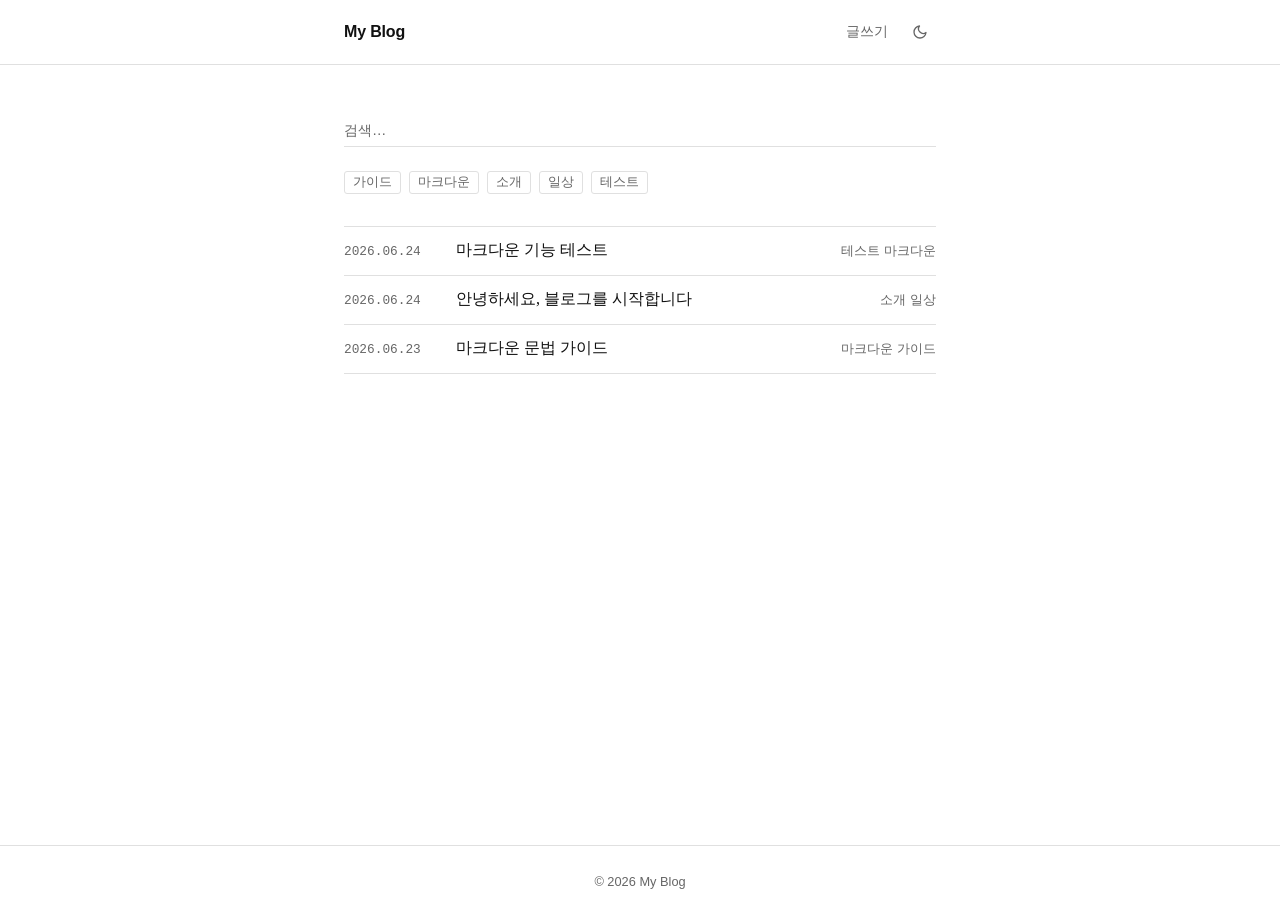
==== index.html @ ff7f7279 "Initial commit: 마크다운 기반 정적 블로그 - 미니멀/타이포그래피 중심 디자인 (다크 모드, 반응형) - 마크다운 파서, 검색·태그 필터·목차·읽기 진행바 - 브라우저" ====
<!DOCTYPE html>
<html lang="ko">
<head>
  <meta charset="UTF-8">
  <meta name="viewport" content="width=device-width, initial-scale=1.0">
  <title>My Blog</title>
  <link rel="stylesheet" href="css/base.css">
  <link rel="stylesheet" href="css/layout.css">
  <link rel="stylesheet" href="css/components.css">
</head>
<body>

  <header class="site-header">
    <div class="header-inner">
      <a href="index.html" class="site-title">My Blog</a>
      <div class="header-actions">
        <a href="write.html" class="header-link">글쓰기</a>
        <button id="theme-toggle" class="theme-toggle" aria-label="테마 전환"></button>
      </div>
    </div>
  </header>

  <main>
    <div class="page-container">

      <div class="search-box">
        <input
          id="search-input"
          class="search-input"
          type="search"
          placeholder="검색…"
          autocomplete="off"
          spellcheck="false"
        >
      </div>

      <div id="tag-filter" class="tag-filter"></div>

      <div id="post-list">
        <div class="state-loading">
          <div class="spinner"></div>
          불러오는 중…
        </div>
      </div>

    </div>
  </main>

  <footer class="site-footer">
    © 2026 My Blog
  </footer>

  <script type="module" src="js/main.js"></script>
</body>
</html>
---- css/base.css ----
*, *::before, *::after {
  box-sizing: border-box;
  margin: 0;
  padding: 0;
}

:root {
  --color-bg: #ffffff;
  --color-surface: #f5f5f5;
  --color-border: #e0e0e0;
  --color-text: #111111;
  --color-text-muted: #666666;
  --color-accent: #0066cc;
  --color-code-bg: #f5f5f5;
  --color-blockquote-border: #cccccc;
  --color-progress: #0066cc;

  --font-serif: Georgia, 'Times New Roman', Times, serif;
  --font-sans: -apple-system, BlinkMacSystemFont, 'Segoe UI', Roboto, Helvetica, Arial, sans-serif;
  --font-mono: 'SFMono-Regular', Consolas, 'Liberation Mono', Menlo, monospace;

  --font-size-base: 1.125rem;
  --font-size-sm: 0.9rem;
  --font-size-xs: 0.8rem;
  --line-height: 1.8;

  --space-1: 0.25rem;
  --space-2: 0.5rem;
  --space-3: 0.75rem;
  --space-4: 1rem;
  --space-6: 1.5rem;
  --space-8: 2rem;
  --space-12: 3rem;
  --space-16: 4rem;

  --radius: 3px;
  --transition: 150ms ease;
}

[data-theme="dark"] {
  --color-bg: #111111;
  --color-surface: #1c1c1c;
  --color-border: #333333;
  --color-text: #dddddd;
  --color-text-muted: #888888;
  --color-accent: #6699ff;
  --color-code-bg: #1c1c1c;
  --color-blockquote-border: #444444;
  --color-progress: #6699ff;
}

html {
  font-size: 16px;
  scroll-behavior: smooth;
}

body {
  font-family: var(--font-serif);
  font-size: var(--font-size-base);
  line-height: var(--line-height);
  color: var(--color-text);
  background-color: var(--color-bg);
  transition: background-color var(--transition), color var(--transition);
  -webkit-font-smoothing: antialiased;
}

a {
  color: var(--color-accent);
  text-decoration: none;
  transition: opacity var(--transition);
}

a:hover {
  opacity: 0.75;
}

img {
  max-width: 100%;
  height: auto;
  display: block;
}
---- css/layout.css ----
/* 읽기 진행바 */
.progress-bar {
  position: fixed;
  top: 0;
  left: 0;
  width: 0%;
  height: 2px;
  background: var(--color-progress);
  z-index: 200;
  transition: width 80ms linear;
}

/* 헤더 */
.site-header {
  border-bottom: 1px solid var(--color-border);
  transition: border-color var(--transition);
}

.header-inner {
  max-width: 640px;
  margin: 0 auto;
  padding: var(--space-4) var(--space-6);
  display: flex;
  align-items: center;
  justify-content: space-between;
}

.site-title {
  font-family: var(--font-sans);
  font-size: 1rem;
  font-weight: 700;
  color: var(--color-text);
  letter-spacing: -0.01em;
}

.site-title:hover {
  opacity: 0.7;
  color: var(--color-text);
}

.header-actions {
  display: flex;
  align-items: center;
  gap: var(--space-4);
}

.header-link {
  font-family: var(--font-sans);
  font-size: var(--font-size-sm);
  color: var(--color-text-muted);
}

.header-link:hover {
  color: var(--color-text);
  opacity: 1;
}

/* 메인 */
main {
  min-height: calc(100vh - 120px);
}

.page-container {
  max-width: 640px;
  margin: 0 auto;
  padding: var(--space-12) var(--space-6);
}

/* 푸터 */
.site-footer {
  border-top: 1px solid var(--color-border);
  padding: var(--space-6);
  text-align: center;
  color: var(--color-text-muted);
  font-family: var(--font-sans);
  font-size: var(--font-size-xs);
  transition: border-color var(--transition);
}

.site-footer a {
  color: var(--color-text-muted);
}

@media (max-width: 600px) {
  .header-inner,
  .page-container {
    padding-left: var(--space-4);
    padding-right: var(--space-4);
  }
}
---- css/components.css ----
/* 테마 토글 버튼 */
.theme-toggle {
  display: flex;
  align-items: center;
  justify-content: center;
  width: 2rem;
  height: 2rem;
  border: none;
  background: none;
  color: var(--color-text-muted);
  cursor: pointer;
  transition: color var(--transition);
  border-radius: var(--radius);
}

.theme-toggle:hover {
  color: var(--color-text);
}

.theme-toggle svg {
  width: 1rem;
  height: 1rem;
  stroke: currentColor;
  fill: none;
  stroke-width: 2;
  stroke-linecap: round;
  stroke-linejoin: round;
}

/* 검색창 */
.search-box {
  width: 100%;
  margin-bottom: var(--space-6);
}

.search-input {
  width: 100%;
  padding: var(--space-2) 0;
  font-family: var(--font-sans);
  font-size: var(--font-size-sm);
  color: var(--color-text);
  background: transparent;
  border: none;
  border-bottom: 1px solid var(--color-border);
  outline: none;
  transition: border-color var(--transition);
}

.search-input::placeholder {
  color: var(--color-text-muted);
}

.search-input:focus {
  border-bottom-color: var(--color-text);
}

/* 태그 필터 */
.tag-filter {
  display: flex;
  flex-wrap: wrap;
  gap: var(--space-2);
  margin-bottom: var(--space-8);
}

.tag-btn {
  font-family: var(--font-sans);
  font-size: var(--font-size-xs);
  padding: 2px var(--space-2);
  border: 1px solid var(--color-border);
  border-radius: var(--radius);
  background: transparent;
  color: var(--color-text-muted);
  cursor: pointer;
  transition: border-color var(--transition), color var(--transition), background var(--transition);
}

.tag-btn:hover,
.tag-btn.active {
  border-color: var(--color-text);
  color: var(--color-text);
  background: var(--color-surface);
}

/* 포스트 목록 — 심플 라인 */
.post-list {
  display: flex;
  flex-direction: column;
}

.post-item {
  display: flex;
  align-items: baseline;
  gap: var(--space-4);
  padding: var(--space-3) 0;
  border-bottom: 1px solid var(--color-border);
  text-decoration: none;
  color: var(--color-text);
  transition: opacity var(--transition);
}

.post-item:first-child {
  border-top: 1px solid var(--color-border);
}

.post-item:hover {
  opacity: 0.7;
}

.post-item-date {
  flex-shrink: 0;
  font-family: var(--font-mono);
  font-size: var(--font-size-xs);
  color: var(--color-text-muted);
  width: 6rem;
}

.post-item-title {
  font-size: 1rem;
  line-height: 1.4;
}

.post-item-tags {
  display: flex;
  gap: var(--space-1);
  flex-wrap: wrap;
  margin-left: auto;
  flex-shrink: 0;
}

.tag {
  font-family: var(--font-sans);
  font-size: var(--font-size-xs);
  color: var(--color-text-muted);
}

/* 상태 메시지 */
.state-empty,
.state-error,
.state-loading {
  padding: var(--space-12) 0;
  color: var(--color-text-muted);
  font-family: var(--font-sans);
  font-size: var(--font-size-sm);
}

.state-loading .spinner {
  width: 1.5rem;
  height: 1.5rem;
  border: 2px solid var(--color-border);
  border-top-color: var(--color-text-muted);
  border-radius: 50%;
  animation: spin 0.7s linear infinite;
  margin-bottom: var(--space-3);
}

@keyframes spin {
  to { transform: rotate(360deg); }
}

/* 뒤로가기 링크 */
.back-link {
  display: inline-flex;
  align-items: center;
  gap: var(--space-1);
  font-family: var(--font-sans);
  font-size: var(--font-size-sm);
  color: var(--color-text-muted);
  margin-bottom: var(--space-8);
}

.back-link:hover {
  color: var(--color-text);
  opacity: 1;
}

.back-link svg {
  width: 0.875rem;
  height: 0.875rem;
  stroke: currentColor;
  fill: none;
  stroke-width: 2;
  stroke-linecap: round;
  stroke-linejoin: round;
}

/* 포스트 헤더 */
.post-header {
  margin-bottom: var(--space-8);
  padding-bottom: var(--space-6);
  border-bottom: 1px solid var(--color-border);
}

.post-header h1 {
  font-family: var(--font-serif);
  font-size: 1.75rem;
  font-weight: 700;
  line-height: 1.3;
  letter-spacing: -0.02em;
  margin-bottom: var(--space-3);
}

.post-header-meta {
  font-family: var(--font-sans);
  font-size: var(--font-size-xs);
  color: var(--color-text-muted);
  display: flex;
  gap: var(--space-3);
  align-items: center;
  flex-wrap: wrap;
}

/* TOC */
.toc {
  margin-bottom: var(--space-8);
  padding: var(--space-4) var(--space-6);
  border-left: 2px solid var(--color-border);
  transition: border-color var(--transition);
}

.toc-toggle {
  display: none;
  align-items: center;
  justify-content: space-between;
  width: 100%;
  background: none;
  border: none;
  cursor: pointer;
  color: var(--color-text-muted);
  font-family: var(--font-sans);
  font-size: var(--font-size-sm);
  font-weight: 600;
  padding: 0;
  margin-bottom: var(--space-3);
}

.toc-title {
  font-family: var(--font-sans);
  font-size: var(--font-size-xs);
  font-weight: 600;
  text-transform: uppercase;
  letter-spacing: 0.08em;
  color: var(--color-text-muted);
  margin-bottom: var(--space-3);
}

.toc-list {
  list-style: none;
  display: flex;
  flex-direction: column;
  gap: var(--space-1);
}

.toc-list a {
  font-family: var(--font-sans);
  font-size: var(--font-size-sm);
  color: var(--color-text-muted);
  text-decoration: none;
  transition: color var(--transition);
  display: block;
  line-height: 1.5;
}

.toc-list a:hover,
.toc-list a.active {
  color: var(--color-text);
  opacity: 1;
}

.toc-list li.toc-h3 {
  padding-left: var(--space-4);
}

/* 모바일: TOC 접기/펼치기 */
@media (max-width: 600px) {
  .toc-toggle {
    display: flex;
  }

  .toc-content {
    display: none;
  }

  .toc.open .toc-content {
    display: block;
  }

  .toc-title {
    display: none;
  }

  .post-item {
    flex-wrap: wrap;
    gap: var(--space-1);
  }

  .post-item-date {
    width: auto;
  }

  .post-item-tags {
    margin-left: 0;
    width: 100%;
  }
}
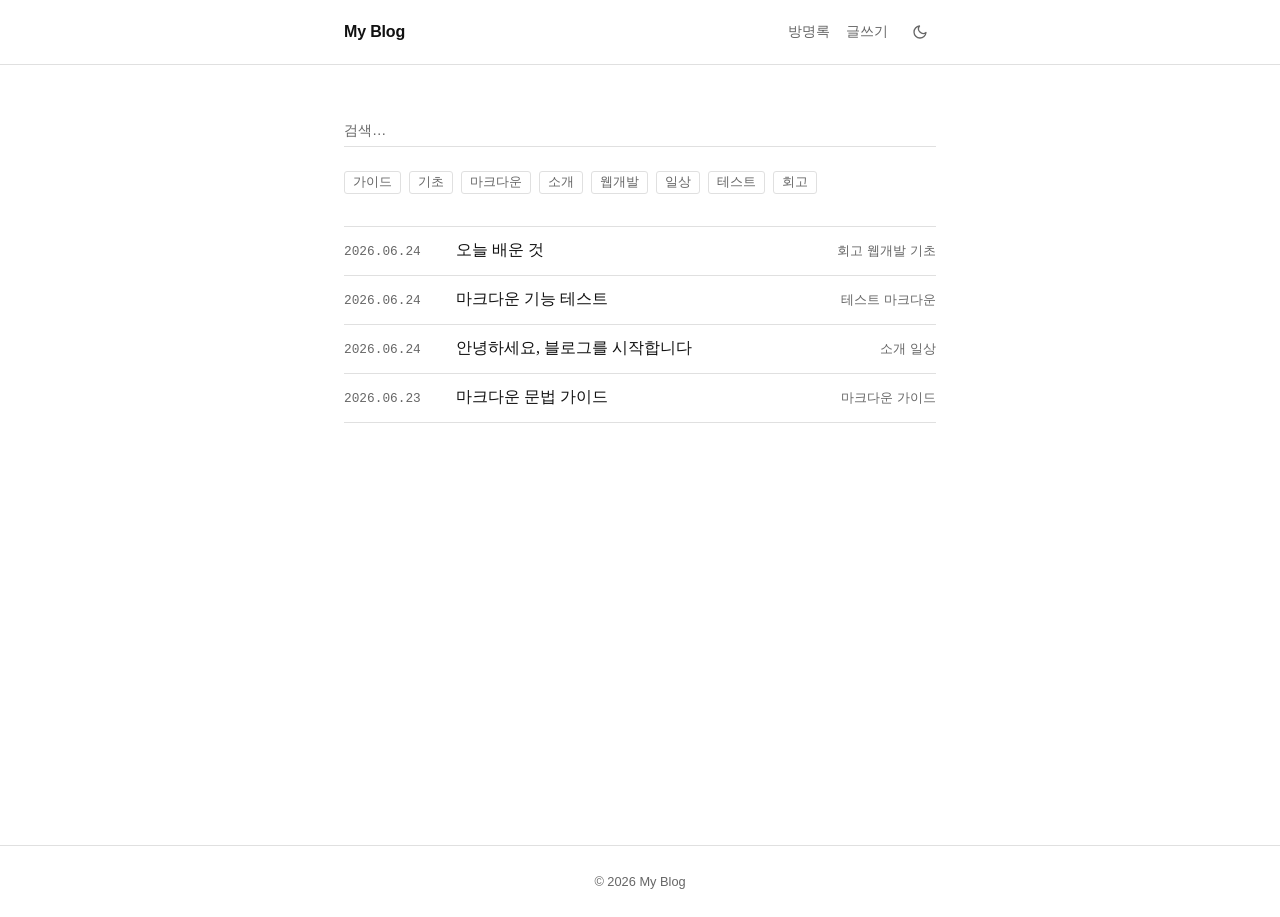
==== commit 24ed031a: "Supabase 기반 방명록 추가 - guestbook.html / js/guestbook.js / css/guestbook.css 신규 추가 - Supabase JS 클라이언트(" ====
--- a/index.html
+++ b/index.html
@@ -14,6 +14,7 @@
     <div class="header-inner">
       <a href="index.html" class="site-title">My Blog</a>
       <div class="header-actions">
+        <a href="guestbook.html" class="header-link">방명록</a>
         <a href="write.html" class="header-link">글쓰기</a>
         <button id="theme-toggle" class="theme-toggle" aria-label="테마 전환"></button>
       </div>
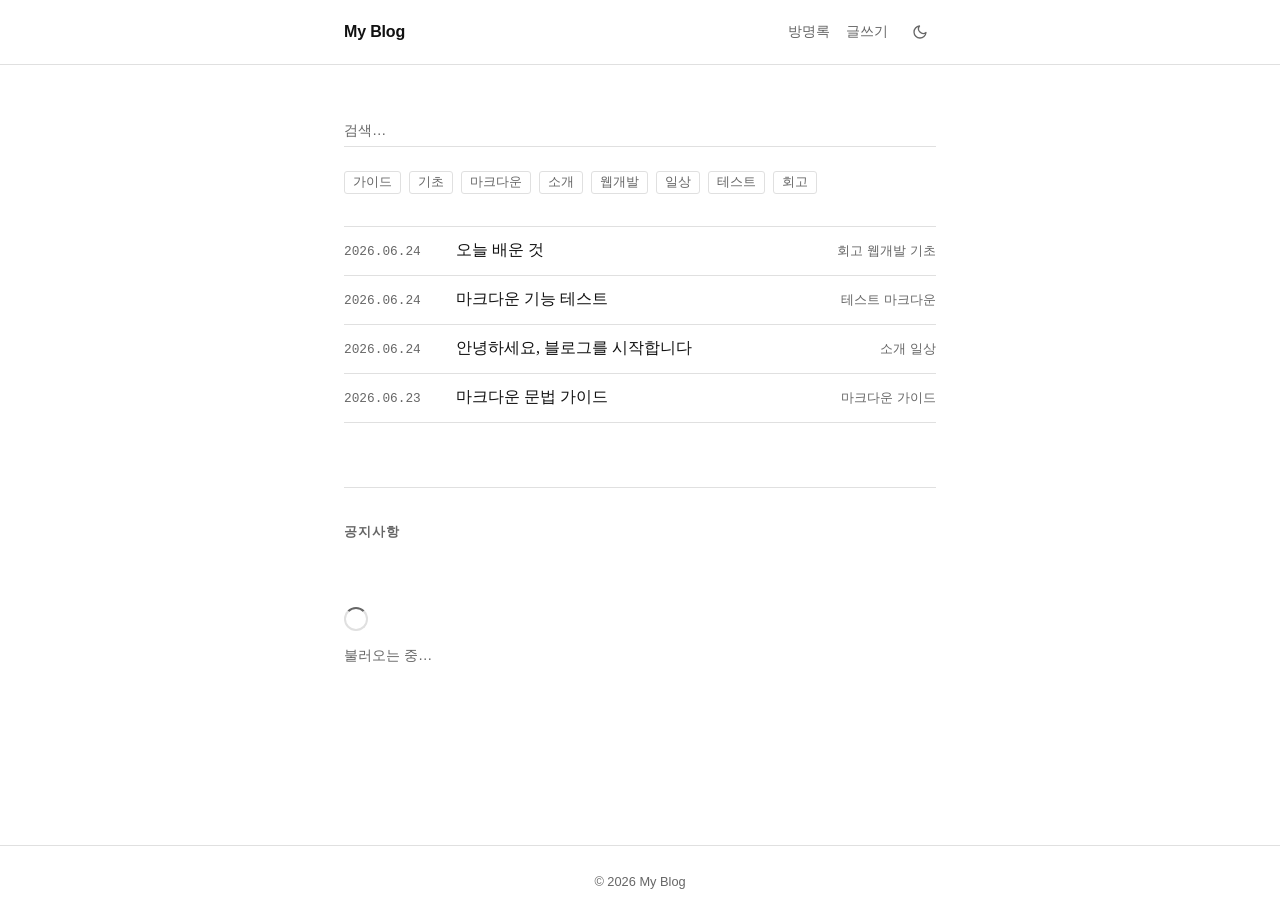
==== commit 23c4deef: "회사 공지사항 게시판 추가 (홈 하단, 5개씩 페이지네이션) - index.html 홈 하단에 공지사항 섹션 추가 - js/announcements.js: Supabase rang" ====
--- a/index.html
+++ b/index.html
@@ -7,6 +7,7 @@
   <link rel="stylesheet" href="css/base.css">
   <link rel="stylesheet" href="css/layout.css">
   <link rel="stylesheet" href="css/components.css">
+  <link rel="stylesheet" href="css/announcements.css">
 </head>
 <body>
 
@@ -44,6 +45,17 @@
         </div>
       </div>
 
+      <section class="announcements" id="announcements">
+        <h2 class="announcements-title">공지사항</h2>
+        <div id="ann-list">
+          <div class="state-loading">
+            <div class="spinner"></div>
+            불러오는 중…
+          </div>
+        </div>
+        <nav class="ann-pager" id="ann-pager" aria-label="공지사항 페이지"></nav>
+      </section>
+
     </div>
   </main>
 
@@ -52,5 +64,6 @@
   </footer>
 
   <script type="module" src="js/main.js"></script>
+  <script type="module" src="js/announcements.js"></script>
 </body>
 </html>
--- a/css/announcements.css
+++ b/css/announcements.css
@@ -0,0 +1,105 @@
+/* 공지사항 섹션 (홈 하단) */
+.announcements {
+  margin-top: var(--space-16);
+  padding-top: var(--space-8);
+  border-top: 1px solid var(--color-border);
+}
+
+.announcements-title {
+  font-family: var(--font-sans);
+  font-size: var(--font-size-xs);
+  font-weight: 600;
+  text-transform: uppercase;
+  letter-spacing: 0.08em;
+  color: var(--color-text-muted);
+  margin-bottom: var(--space-4);
+}
+
+/* 공지 목록 */
+.ann-item {
+  display: flex;
+  align-items: baseline;
+  gap: var(--space-4);
+  padding: var(--space-4) 0;
+  border-bottom: 1px solid var(--color-border);
+}
+
+.ann-item:first-child {
+  border-top: 1px solid var(--color-border);
+}
+
+.ann-item-main {
+  flex: 1;
+  min-width: 0;
+}
+
+.ann-item-title {
+  display: block;
+  font-family: var(--font-sans);
+  font-weight: 600;
+  font-size: 1rem;
+  color: var(--color-text);
+  margin-bottom: var(--space-1);
+}
+
+.ann-item-content {
+  font-family: var(--font-sans);
+  font-size: var(--font-size-sm);
+  line-height: 1.6;
+  color: var(--color-text-muted);
+}
+
+.ann-item-date {
+  flex-shrink: 0;
+  font-family: var(--font-mono);
+  font-size: var(--font-size-xs);
+  color: var(--color-text-muted);
+}
+
+/* 페이지네이션 */
+.ann-pager {
+  display: flex;
+  justify-content: center;
+  gap: var(--space-2);
+  margin-top: var(--space-6);
+}
+
+.ann-page-btn {
+  min-width: 2rem;
+  height: 2rem;
+  padding: 0 var(--space-2);
+  font-family: var(--font-sans);
+  font-size: var(--font-size-sm);
+  color: var(--color-text-muted);
+  background: transparent;
+  border: 1px solid var(--color-border);
+  border-radius: var(--radius);
+  cursor: pointer;
+  transition: border-color var(--transition), color var(--transition), background var(--transition);
+}
+
+.ann-page-btn:hover:not(:disabled) {
+  border-color: var(--color-text);
+  color: var(--color-text);
+}
+
+.ann-page-btn.active {
+  border-color: var(--color-text);
+  background: var(--color-text);
+  color: var(--color-bg);
+}
+
+.ann-page-btn:disabled {
+  opacity: 0.4;
+  cursor: default;
+}
+
+@media (max-width: 600px) {
+  .ann-item {
+    flex-direction: column;
+    gap: var(--space-1);
+  }
+  .ann-item-date {
+    order: -1;
+  }
+}
